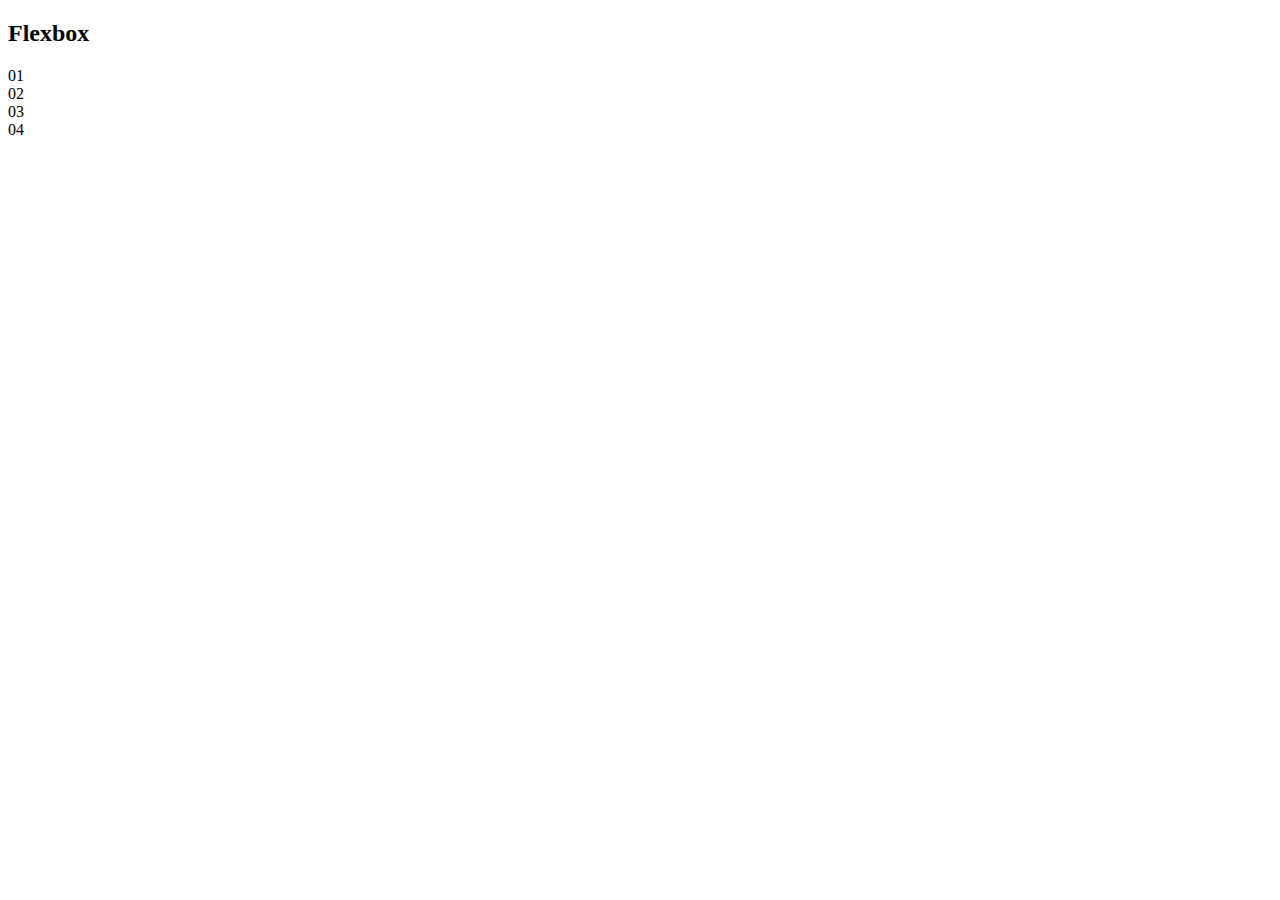
==== Flexboxcss/index.html @ 76730758 "Create index.html" ====
<!DOCTYPE html>
<html lang="en">
<head>
    <meta charset="UTF-8">
    <meta http-equiv="X-UA-Compatible" content="IE=edge">
    <meta name="viewport" content="width=device-width, initial-scale=1.0">
    <title>Document</title> <link rel="stylesheet" href="style.css">
</head>
<body>
    
    <h2> Flexbox</h2>
    <div id=" container">
        <div class="item">01</div>
        <div class="item">02</div>
        <div class="item">03</div>
        <div class="item">04</div>
    </div>

</body>
</html>
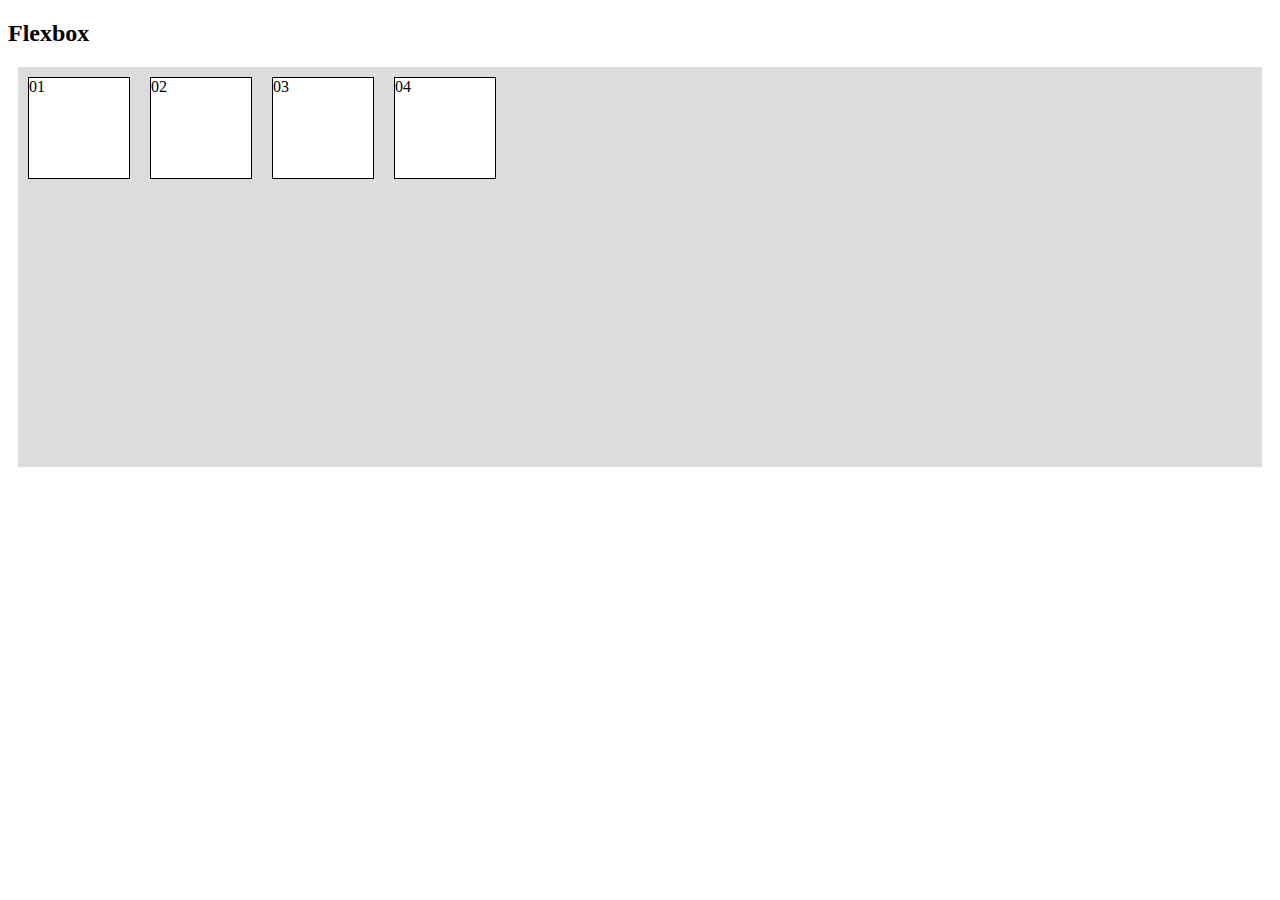
==== commit 239898ed: "Update index.html" ====
--- a/Flexboxcss/index.html
+++ b/Flexboxcss/index.html
@@ -4,12 +4,12 @@
     <meta charset="UTF-8">
     <meta http-equiv="X-UA-Compatible" content="IE=edge">
     <meta name="viewport" content="width=device-width, initial-scale=1.0">
-    <title>Document</title> <link rel="stylesheet" href="style.css">
+    <title>Document</title> <link rel="stylesheet" href="stylr.css">
 </head>
 <body>
     
     <h2> Flexbox</h2>
-    <div id=" container">
+    <div id="container">
         <div class="item">01</div>
         <div class="item">02</div>
         <div class="item">03</div>
--- a/Flexboxcss/stylr.css
+++ b/Flexboxcss/stylr.css
@@ -0,0 +1,19 @@
+#container{
+    background: #dcdcdc;
+    height: 400px;
+    margin: 10px;
+    display: flex;
+    flex-direction: ;
+  
+}
+
+
+.item{
+    background: #fff;
+    border: 1px solid #000;
+    margin: 10px;
+    width: 100px;
+    height: 100px;
+
+
+}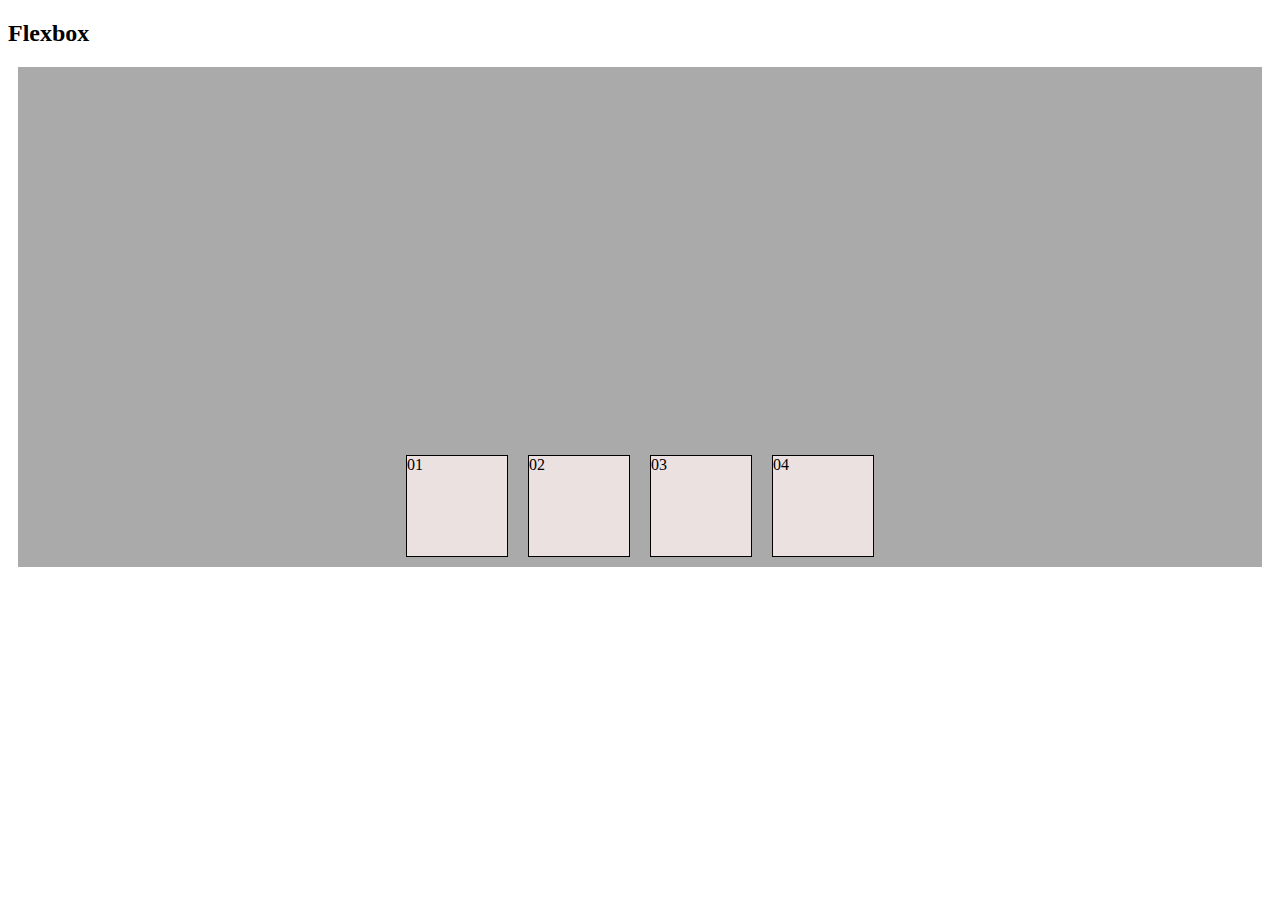
==== commit 1783a6f5: "Update index.html" ====
--- a/Flexboxcss/index.html
+++ b/Flexboxcss/index.html
@@ -14,6 +14,7 @@
         <div class="item">02</div>
         <div class="item">03</div>
         <div class="item">04</div>
+        
     </div>
 
 </body>
--- a/Flexboxcss/stylr.css
+++ b/Flexboxcss/stylr.css
@@ -1,19 +1,21 @@
 #container{
-    background: #dcdcdc;
-    height: 400px;
+    background: #aaaaaa;
+    height: 500px;
     margin: 10px;
     display: flex;
-    flex-direction: ;
+    justify-content: center;
+    flex-wrap:wrap-reverse;
   
 }
 
 
 .item{
-    background: #fff;
+    background: #ece1e1;
     border: 1px solid #000;
     margin: 10px;
     width: 100px;
     height: 100px;
+    
 
 
 }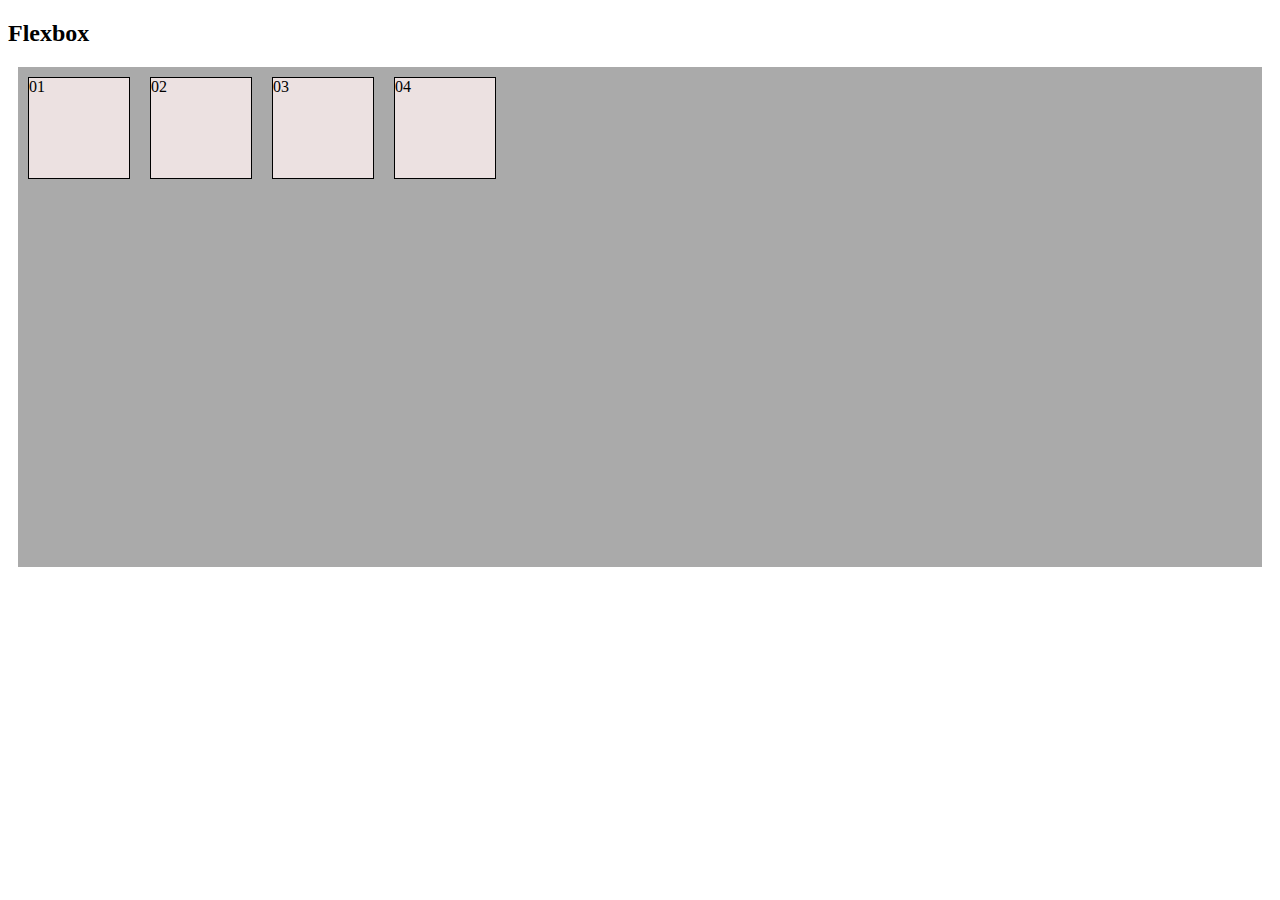
==== commit 74a8aba4: "Update index.html" ====
--- a/Flexboxcss/index.html
+++ b/Flexboxcss/index.html
@@ -11,7 +11,7 @@
     <h2> Flexbox</h2>
     <div id="container">
         <div class="item">01</div>
-        <div class="item">02</div>
+        <div class="item">02 </div>
         <div class="item">03</div>
         <div class="item">04</div>
         
--- a/Flexboxcss/stylr.css
+++ b/Flexboxcss/stylr.css
@@ -3,9 +3,8 @@
     height: 500px;
     margin: 10px;
     display: flex;
-    justify-content: center;
-    flex-wrap:wrap-reverse;
-  
+    align-items: baseline;
+
 }
 
 
